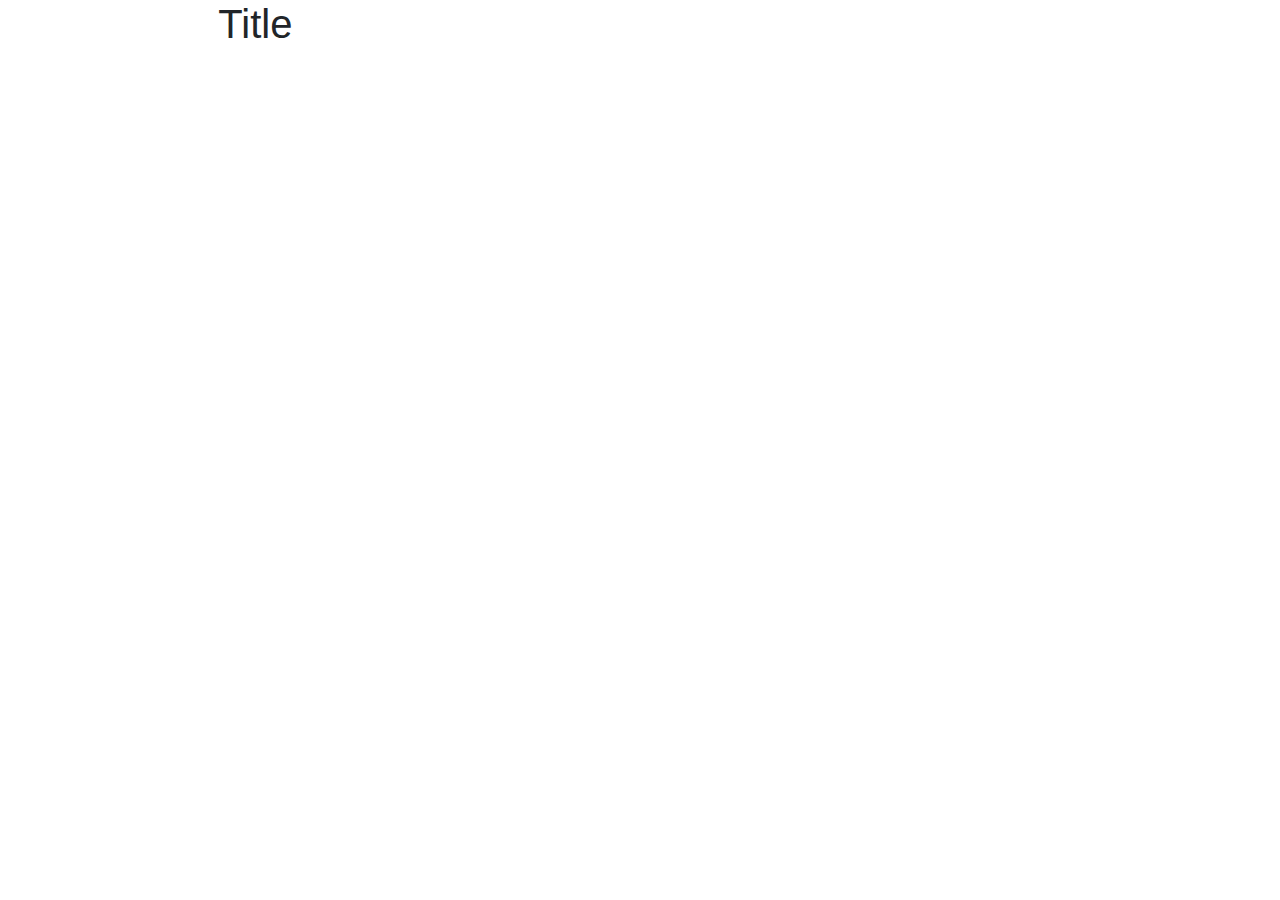
==== html/onePost.html @ f6b6c52c "Grabs all posts" ====
<!DOCTYPE html>
<html lang="en">
<head>
    <!-- Site Metadata -->
    <meta charset="UTF-8">
    <meta name="viewport" content="width=device-width, initial-scale=1.0">
    <title>Document</title>
    
    <!-- Bootstrap Stylesheet -->
    <link rel="stylesheet" 
    href="https://stackpath.bootstrapcdn.com/bootstrap/4.5.2/css/bootstrap.min.css" 
    integrity="sha384-JcKb8q3iqJ61gNV9KGb8thSsNjpSL0n8PARn9HuZOnIxN0hoP+VmmDGMN5t9UJ0Z" 
    crossorigin="anonymous">

    <!-- Personal Stylesheets -->
    <link rel="stylesheet" href="../css/myStyle.css">

</head>
<body>
    <noscript class="alert alert-danger">Warning - Javascript is blocked or incompatible with this browser.</noscript>
    <header>
        <div class="row">
            <div class="col-2">

            </div>
            <div class="col-8">
                <h1>Title</h1>
            </div>
            <div class="col-2">

            </div>
        </div>
    </header>
    <main>
        <div class="row">
            <div class="col-2">

            </div>
            <div class="col-8" style="background-color: lightblue;" id="post-content">
                
            </div>
            <div class="col-2">

            </div>
        </div>
    </main>
    <!-- My Scripts -->
    <script src="../javascript/fetchStuff.js"></script>
    <!-- Bootstrap Scripts -->
    <script src="https://code.jquery.com/jquery-3.5.1.slim.min.js" 
    integrity="sha384-DfXdz2htPH0lsSSs5nCTpuj/zy4C+OGpamoFVy38MVBnE+IbbVYUew+OrCXaRkfj" 
    crossorigin="anonymous"
    ></script>
    <script src="https://cdn.jsdelivr.net/npm/popper.js@1.16.1/dist/umd/popper.min.js" 
    integrity="sha384-9/reFTGAW83EW2RDu2S0VKaIzap3H66lZH81PoYlFhbGU+6BZp6G7niu735Sk7lN" 
    crossorigin="anonymous"
    ></script>
    <script src="https://stackpath.bootstrapcdn.com/bootstrap/4.5.2/js/bootstrap.min.js" 
    integrity="sha384-B4gt1jrGC7Jh4AgTPSdUtOBvfO8shuf57BaghqFfPlYxofvL8/KUEfYiJOMMV+rV" 
    crossorigin="anonymous"
    ></script>
</body>
</html>
---- css/myStyle.css ----
a.post {
    color: black;
    text-decoration: none;  
}
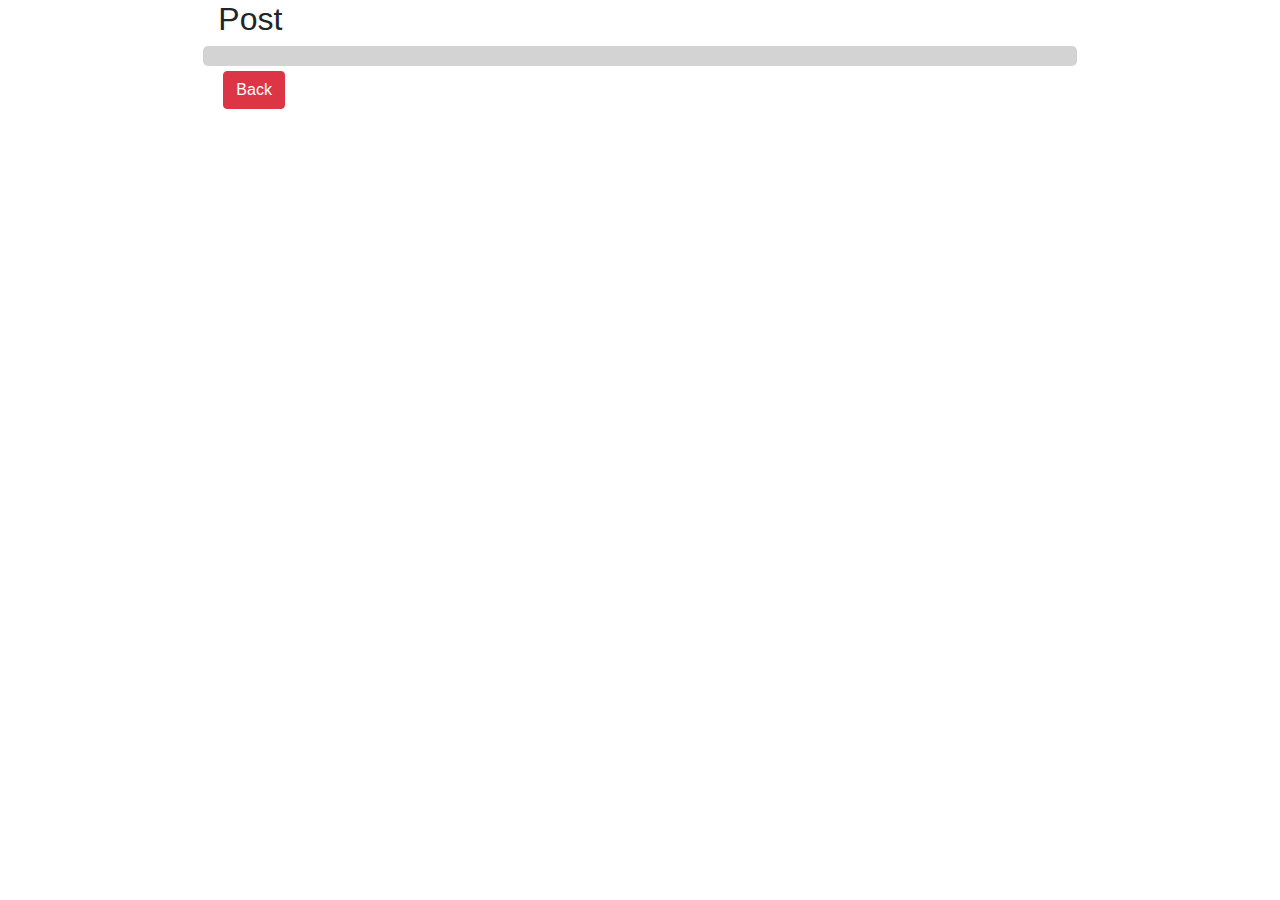
==== commit 338dd23e: "Post editor now working. Post read updated." ====
--- a/html/onePost.html
+++ b/html/onePost.html
@@ -24,7 +24,7 @@
 
             </div>
             <div class="col-8">
-                <h1>Title</h1>
+                <h2>Post</h2>
             </div>
             <div class="col-2">
 
@@ -32,20 +32,32 @@
         </div>
     </header>
     <main>
-        <div class="row">
+        <div class="row" >
             <div class="col-2">
 
             </div>
-            <div class="col-8" style="background-color: lightblue;" id="post-content">
-                
+            <div class="col-8" id="page-content">
+
             </div>
             <div class="col-2">
 
             </div>
         </div>
+        <div class="row">
+            <div class="col-2">
+
+            </div>
+            <div class="col-8">
+                <a href="index.html" class="btn btn-danger">Back</a>
+            </div>
+            <div class="col-2">
+
+            </div>"
+        </div>
     </main>
+
     <!-- My Scripts -->
-    <script src="../javascript/fetchStuff.js"></script>
+    <script src="../javascript/fetchOne.js"></script>
     <!-- Bootstrap Scripts -->
     <script src="https://code.jquery.com/jquery-3.5.1.slim.min.js" 
     integrity="sha384-DfXdz2htPH0lsSSs5nCTpuj/zy4C+OGpamoFVy38MVBnE+IbbVYUew+OrCXaRkfj" 
--- a/css/myStyle.css
+++ b/css/myStyle.css
@@ -1,4 +1,36 @@
 a.post {
     color: black;
     text-decoration: none;  
+}
+
+article.post, #post-content  {
+    background-color: white;
+    color: darkred;
+    border-radius: 5px;
+    margin: 5px;
+    padding: 5px;
+}
+
+article.post > small {
+    color: black;
+    font-style: italic;
+}
+
+#page-content, #post-container {
+    background-color: lightgrey;
+    border-radius: 5px;
+    padding: 10px;
+}
+
+.btn {
+    margin: 5px;
+}
+
+div#editor {
+    background-color: darkgrey;
+    border-radius: 5px;
+    margin: 5px;
+    padding: 5px;
+    display: block;
+    position: relative;
 }